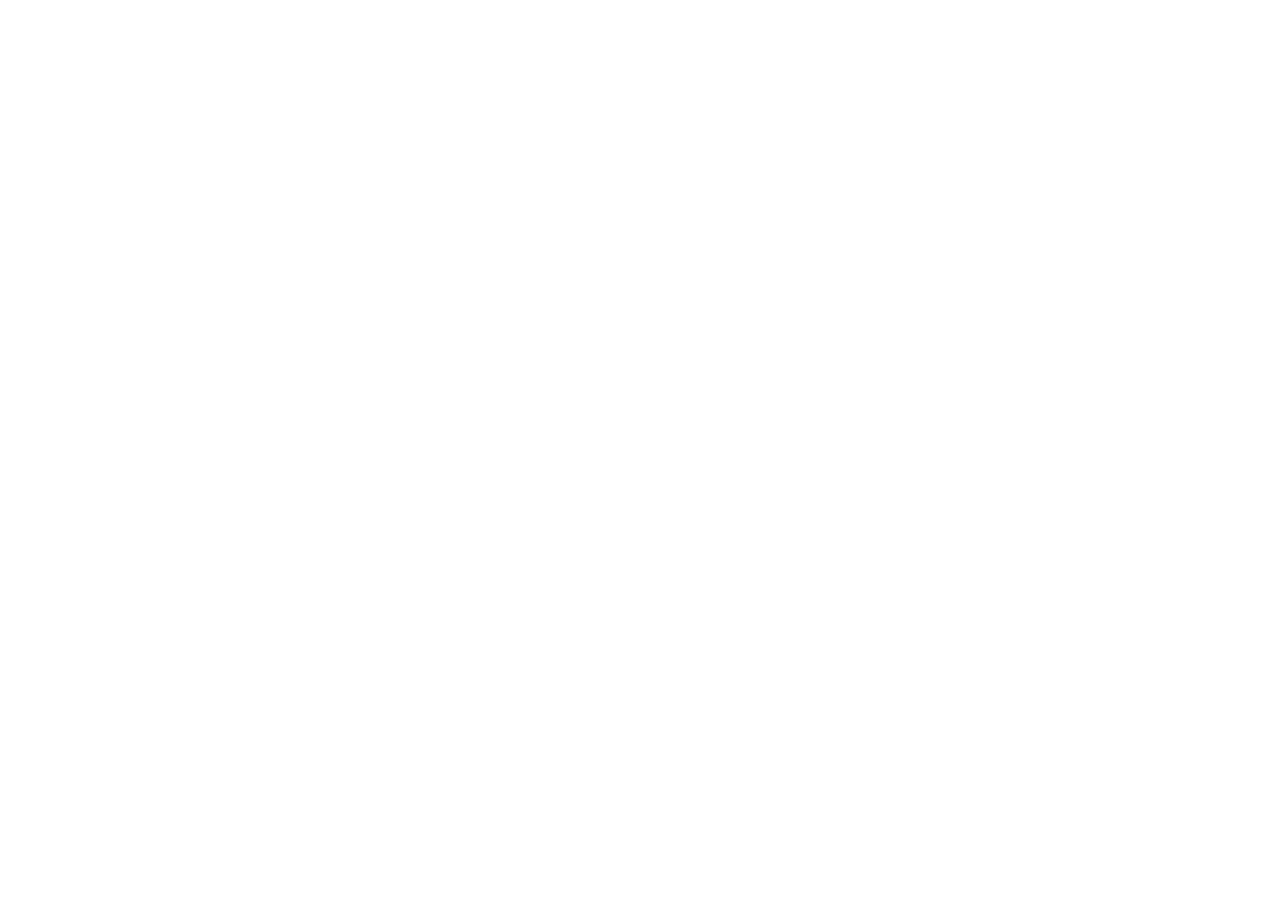
==== Selp/Example.Web/index.html @ 46def7ef "Example application: Added empty url and login services Created CTA-page markup" ====
﻿<!DOCTYPE html>
<html>
<head>
    <title>Тестовая страховая компания</title>
	<meta charset="utf-8" />
	<meta http-equiv="X-UA-Compatible" content="IE=edge"> 
	<meta name="viewport" content="width=device-width, initial-scale=1.0, maximum-scale=1.0, user-scalable=no" />

	<!--libs-->
	<link href="Content/materialize/css/materialize.css" rel="stylesheet" media="screen,projection" />
	<link href="Content/angular-material/angular-material.min.css" rel="stylesheet" />

	<!--application-->
	<link href="Content/common.css" rel="stylesheet" />
	<link href="Pages/CallToAction/call-to-action.css" rel="stylesheet" />
</head>
<body ng-app="APP">
	<ui-view></ui-view>

	<!--libs-->
	<script src="scripts/jquery-2.2.3.js"></script>
	<script src="scripts/materialize/materialize.js"></script>

	<!--angular-->
	<script src="scripts/angular.js"></script>
	<script src="scripts/AngularUI/ui-router.js"></script>
	<script src="scripts/angular-animate.js"></script>
	<script src="scripts/angular-aria.js"></script>
	<script src="scripts/angular-material.js"></script>	

	<!--application-->
	<script src="AngularApp/app.js"></script>
	<script src="AngularApp/Controllers/ctaController.js"></script>
	<script src="AngularApp/Controllers/policyListController.js"></script>

	<script src="AngularApp/Services/urlService.js"></script>
	<script src="AngularApp/Services/loginService.js"></script>
</body>
</html>
---- Selp/Example.Web/Pages/CallToAction/call-to-action.css ----
﻿.cta-page .parallax-container {
	 height: 600px;
}

.cta-page .company-name {
	font-size: 65px;
	font-weight: bold;
	margin-top: 150px;
	text-shadow: #555555 5px 5px;
	color: limegreen;
	cursor: default;
}

.cta-page .company-description {
	font-size: 20px;
	font-weight: bold;
	margin-top: 20px;
	cursor: default;
}
.cta-page .parallax {
	opacity: 0.7;
}

.cta-page .cta-buttons {
	margin-top: 50px;
}

.cta-page .learn-more {
	font-size: 35px;
	font-weight: bold;
	margin-top: 250px;
	text-shadow: #555555 3px 3px;
	color: limegreen;
	cursor: default;
}

.cta-page .md-button.md-default-theme.md-primary.md-raised {
	background-color: limegreen;
	font-size: 25px;
	padding: 7px 35px;
	width: 355px;
	margin: 0 25px;
}

.cta-page .mission {
	padding: 20px 100px;
	font-size: 17px;
}

.cta-page .h4 {
	font-size: 32px;
    font-weight: bold;
    color: limegreen;
}
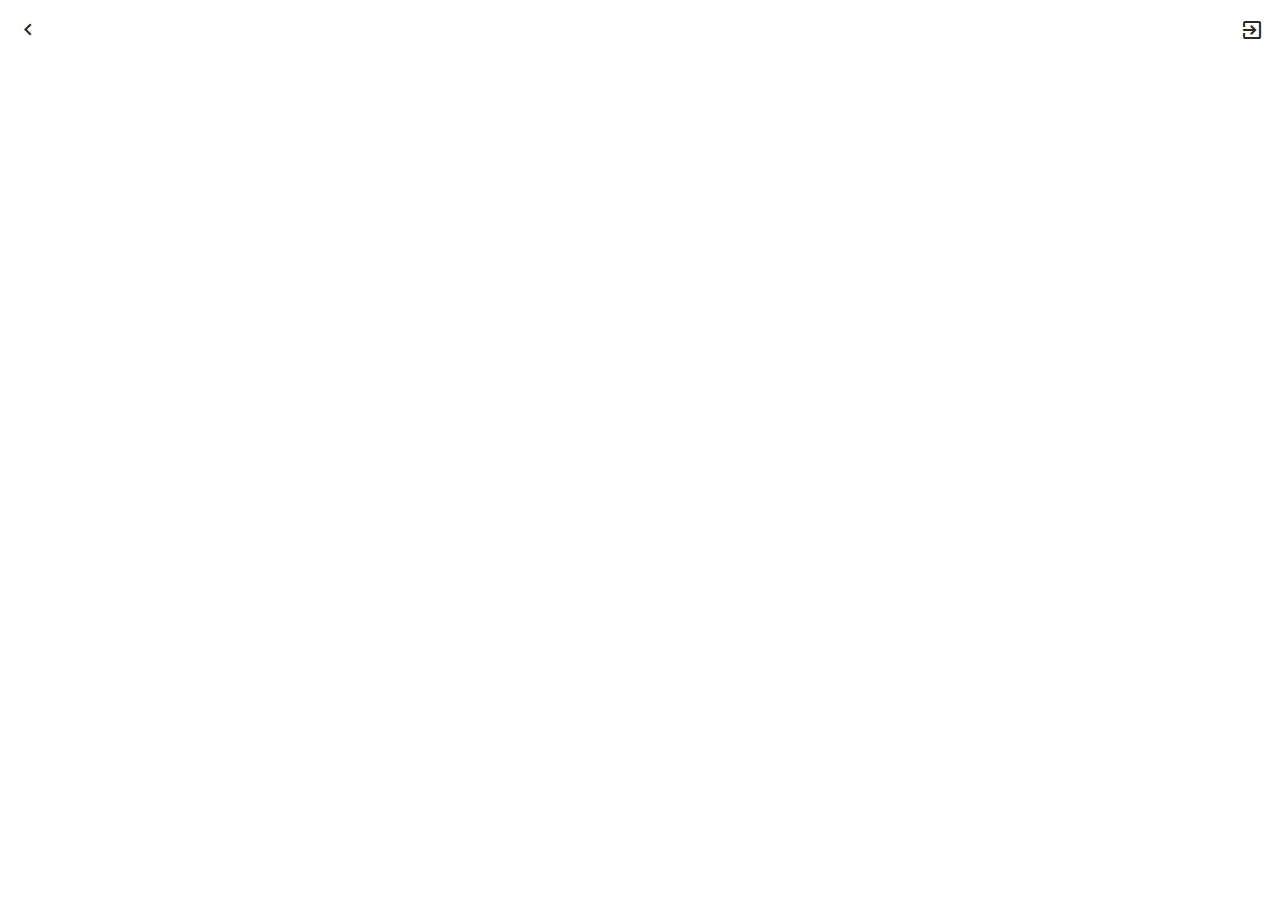
==== commit 53301b9d: "Example application: header implemented" ====
--- a/Selp/Example.Web/index.html
+++ b/Selp/Example.Web/index.html
@@ -2,38 +2,63 @@
 <html>
 <head>
     <title>Тестовая страховая компания</title>
-	<meta charset="utf-8" />
-	<meta http-equiv="X-UA-Compatible" content="IE=edge"> 
-	<meta name="viewport" content="width=device-width, initial-scale=1.0, maximum-scale=1.0, user-scalable=no" />
+    <meta charset="utf-8" />
+    <meta http-equiv="X-UA-Compatible" content="IE=edge">
+    <meta name="viewport" content="width=device-width, initial-scale=1.0, maximum-scale=1.0, user-scalable=no" />
 
-	<!--libs-->
-	<link href="Content/materialize/css/materialize.css" rel="stylesheet" media="screen,projection" />
-	<link href="Content/angular-material/angular-material.min.css" rel="stylesheet" />
+    <!--libs-->
+    <link href="Content/materialize/css/materialize.css" rel="stylesheet" media="screen,projection" />
+    <link href="Content/angular-material.css" rel="stylesheet" />
+    <link href="Content/google-icons/material-icons.css" rel="stylesheet" />
 
-	<!--application-->
-	<link href="Content/common.css" rel="stylesheet" />
-	<link href="Pages/CallToAction/call-to-action.css" rel="stylesheet" />
+    <!--application-->
+    <link href="Content/common.css" rel="stylesheet" />
+    <link href="Pages/CallToAction/call-to-action.css" rel="stylesheet" />
 </head>
-<body ng-app="APP">
-	<ui-view></ui-view>
+<body ng-app="APP" ng-controller="mainController">
+    <header ng-if="isLoggedIn">
+        <md-toolbar>
+            <div class="md-toolbar-tools">
+                <md-button class="md-icon-button" aria-label="Back" ng-click="back()" ng-disabled="!data.isBackEnabled">
+                    <i class="material-icons">keyboard_arrow_left</i>
+                </md-button>
+                <h2>
+                    <span ng-bind="data.title"></span>
+                </h2>
+                <span flex></span>
+                <md-button class="md-icon-button" aria-label="Logout" ng-click="logout()">
+                    <i class="material-icons">exit_to_app</i>
+                </md-button>
+            </div>
+        </md-toolbar>
+    </header>
+    <ui-view></ui-view>
 
-	<!--libs-->
-	<script src="scripts/jquery-2.2.3.js"></script>
-	<script src="scripts/materialize/materialize.js"></script>
+    <!--libs-->
+    <script src="scripts/jquery-2.2.3.js"></script>
+    <script src="scripts/materialize/materialize.js"></script>
+    <script src="scripts/linq.js"></script>
 
-	<!--angular-->
-	<script src="scripts/angular.js"></script>
-	<script src="scripts/AngularUI/ui-router.js"></script>
-	<script src="scripts/angular-animate.js"></script>
-	<script src="scripts/angular-aria.js"></script>
-	<script src="scripts/angular-material.js"></script>	
+    <!--angular-->
+    <script src="scripts/angular.js"></script>
+    <script src="scripts/AngularUI/ui-router.js"></script>
+    <script src="scripts/angular-animate.js"></script>
+    <script src="scripts/angular-aria.js"></script>
+    <script src="scripts/angular-material.js"></script>
 
-	<!--application-->
-	<script src="AngularApp/app.js"></script>
-	<script src="AngularApp/Controllers/ctaController.js"></script>
-	<script src="AngularApp/Controllers/policyListController.js"></script>
+    <!--application-->
+    <script src="AngularApp/app.js"></script>
 
-	<script src="AngularApp/Services/urlService.js"></script>
-	<script src="AngularApp/Services/loginService.js"></script>
+    <!--controllers-->
+    <script src="AngularApp/Controllers/ctaController.js"></script>
+    <script src="AngularApp/Controllers/policyListController.js"></script>
+    <script src="AngularApp/Controllers/policyCreateController.js"></script>
+    <script src="AngularApp/Controllers/mainController.js"></script>
+    <script src="Pages/CallToAction/loginController.js"></script>
+    <script src="Pages/CallToAction/signupController.js"></script>
+
+    <!--services-->
+    <script src="AngularApp/Services/urlService.js"></script>
+    <script src="AngularApp/Services/loginService.js"></script>
 </body>
-</html>
+</html>